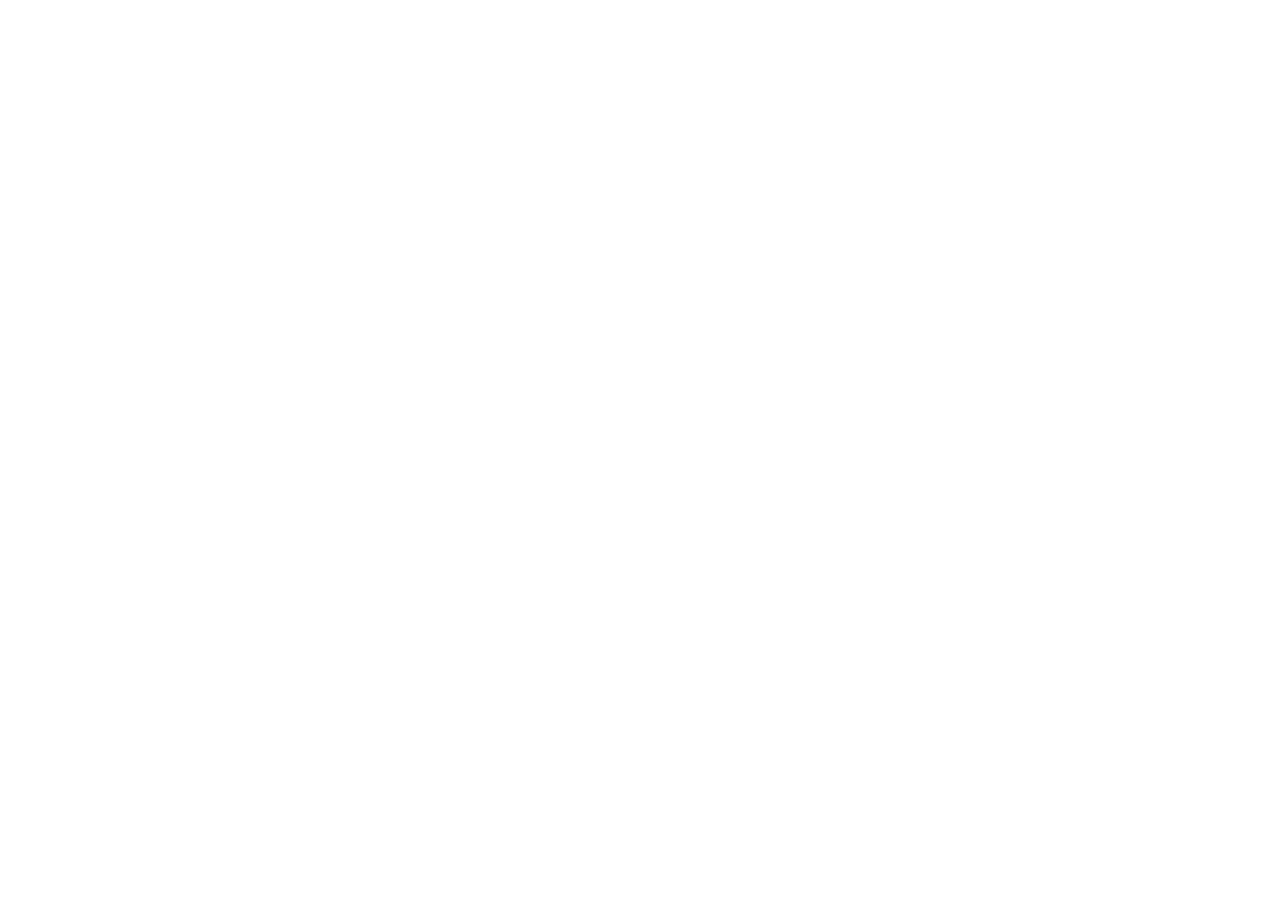
==== index.html @ 18eca81a "changing nav and picture to tamplate html function. and bootsrap popup for form" ====
<!DOCTYPE html>
<html>

    <head>
        <meta charset="UTF-8">
                <meta name="viewport" content="width=device-width, initial-scale=1">
                <link rel="stylesheet" type="text/css" href="vendors/css/normalize.css">
                <link rel="stylesheet" type="text/css" href="vendors/css/grid.css">
                <link rel="stylesheet" type="text/css" href="vendors/css/ionicons.min.css">
                <link rel="stylesheet" type="text/css" href="vendors/bootstrap/css/bootstrap.min.css">
                <link rel="stylesheet" type="text/css" href="css/style.css">
                <link rel="stylesheet" type="text/css" href="css/nav-menu.css">
                <link rel="stylesheet" type="text/css" href="picture-container/picture-container.css">
                <link rel="stylesheet" type="text/css" href="css/queries.css">
                <link href="https://fonts.googleapis.com/css?family=Lato:100,300,300i,400" rel="stylesheet">
                <script
                src="https://code.jquery.com/jquery-3.3.1.min.js"
                integrity="sha256-FgpCb/KJQlLNfOu91ta32o/NMZxltwRo8QtmkMRdAu8="
                crossorigin="anonymous"></script>
                <script src="vendors/bootstrap/js/bootstrap.min.js"></script>
        <title>Title of the document</title>
    </head>

<body>
       <header>
            <templateHtml src="picture-container/picture-container.html"></templateHtml>
            <templateHtml src="nav-menu/nav-menu.html"></templateHtml>
       </header>
</body>

</html>
---- css/style.css ----
*{
    margin: 0;
    padding: 0;
    box-sizing: border-box;
}

body{ 
    font-family: 'Lato';
    font-size: 20px;
    font-weight: 300;
    text-rendering: optimizeLegibility;
}

.row{
    max-width: 1140px;
    margin: 0 auto 0 auto;
}

.box{
    padding: 1%
}


h1{
    font-weight: bold;
    word-spacing: 5px;
    letter-spacing: 2px;
    font-size: 150%; 
    margin-bottom: 30px;
    text-align: center;
}

h2, h3{

    word-spacing: 5px;
    letter-spacing: 2px;
    text-align: center;
}

h2{
    font-size: 120%;
    font-weight: bold;
}


span{
    color: #e67e22;
}

section{
    padding: 30px 0;
}

#registration-parent, #registration-kid{
    background-color: #f0f0f0;
    width: 74.3%;
    margin-left: 13%;
}

 #reports{
    background-color: #f0f0f0;
    width: 80.3%;
    margin-left: 10%; 
 }

 .reports-line{
    margin-left: 3.2%;
 }

.parent-form1, .kid-form1{
    margin-top: 7%;
}

.parent-form1, .parent-form2, .parent-form3, .parent-form4 {
    margin-left: 10%;
}

.kid-form1,.kid-form2 {
   margin-left: 10%;
}

.kid-form3, .kid-form4{
    margin-left: 11.3%;
}
.registration-info input{
    background-color: transparent;
    border: solid 1px rgb(169,169,169);
    color: black;
    background: white;
    text-indent: 10px;
    width: 59%;
    border-radius: 5px;
    margin-left: 3.5%;
    margin-top: 1%;
    font-family: 'Lato';
    font-weight: 300;
    height: 28px;
}

#birthday-date{
    width: 71%;
}

.report-info input{
    background-color: transparent;
    border: solid 1px rgb(169,169,169);
    color: black;
    background: white;
    text-indent: 10px;
    width: 53%;
    border-radius: 5px;
    margin-left: 15.3%;
    margin-top: 1%;
    font-family: 'Lato';
    font-weight: 300;
    height: 28px;
}

#address, #city, #phone, #another-contact{
    margin-left: 4%;
}

.registration-info select, .report-info select{
    border-radius: 5px;
    font-family: 'Lato';
    font-weight: 300;
 
}

.registration-info select{
    margin-top: 1%;
    margin-left: 4%;
    width: 59%;
}

#gender{
    width: 120%;
    margin-left: 8%;
}

#f-member-select{
    width: 103%;
    margin-left: 7%;
}

input[type=checkbox], input[type=radio]{
    background-color: transparent;
    border: solid 1px rgb(169,169,169);
    color: black;
    background: white;
    border-radius: 5px;
    /* margin-top: 6%;    */
}

input[type=checkbox]{
    width: 10%;
}

input[type=radio]{
    width: 7%;
}

.report-info select{
    margin-left: 25px;
} 

.save-1, .save-2, .create-botton{
    padding: 5px;
    width: 75px;
    display: block;
    cursor: pointer;
    border: none;
    background-color: #e67e22;
    color: white;
    border-radius: 5px;
    font-family: 'Lato';
    font-weight: 300;
    text-align: center;
}

.save-1{
    margin-left: 48%;
}

.save-2{
   margin-top: 5%;
   margin-left: 48%; 
}

.create-botton{
   margin-top: 5%;
   margin-left: 48%;  
}

.success-message{
   font-weight: bold; 
   margin-left: 4%;
   color: #9b59b6;
   margin-bottom: -4%;
   word-spacing: 2px;

}

#kids-table{
    margin-top: 6%;
    background-color: #3d3d3d;
    color: white;
}

#kids-table td:first-child{
   padding: 0 8px 0 8px;
}

#kids-table td{
    text-align: center;
    border: solid 1px #dfe4ea;
}



#kids-table th{
   padding: 0 51.4px 0 51.4px;
   text-align: center;
   border-bottom: solid 1px #dfe4ea;
}
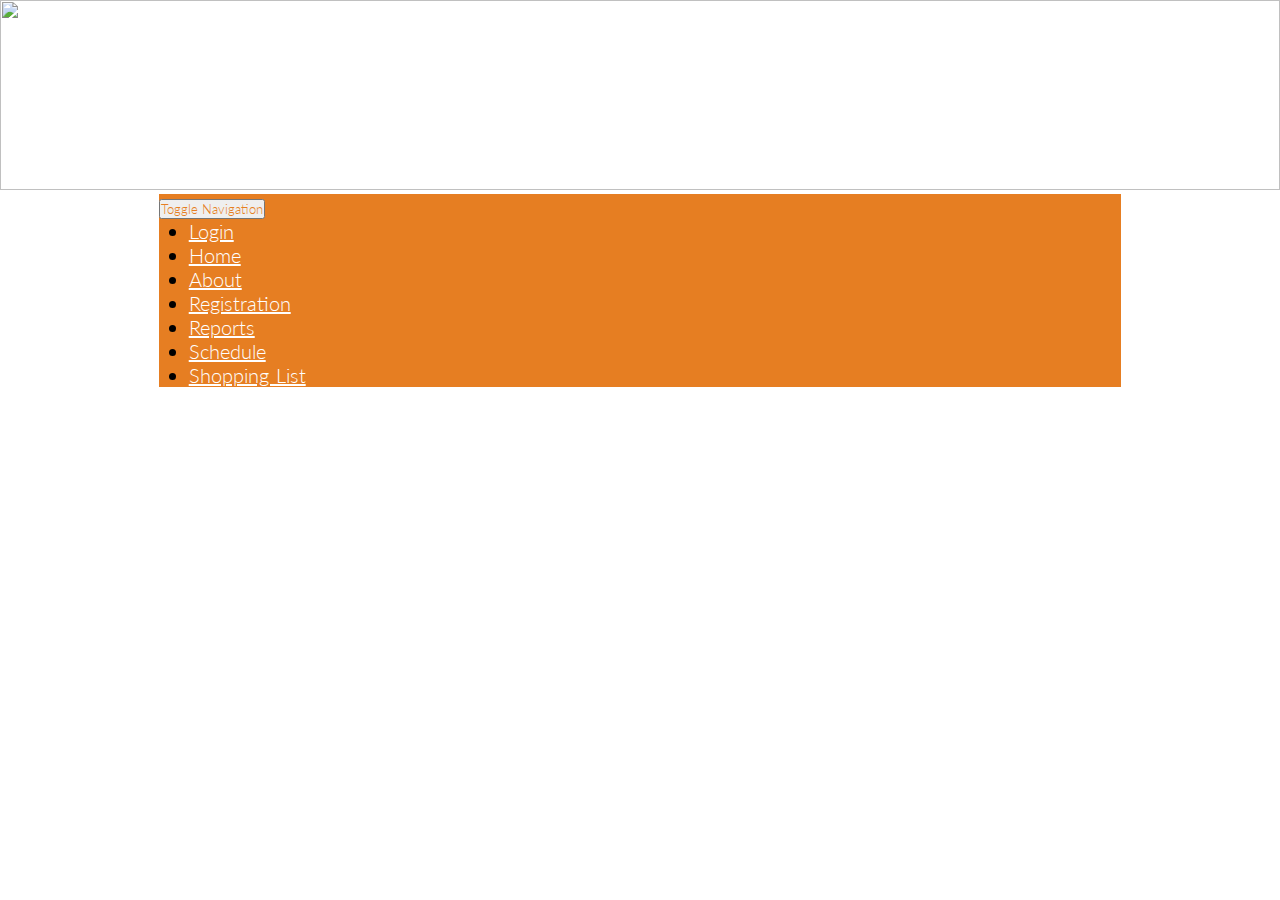
==== commit 4f4ab552: "Merge branch 'master' of https://github.com/imryn/Sadna" ====
--- a/index.html
+++ b/index.html
@@ -3,21 +3,21 @@
 
     <head>
         <meta charset="UTF-8">
-                <meta name="viewport" content="width=device-width, initial-scale=1">
-                <link rel="stylesheet" type="text/css" href="vendors/css/normalize.css">
-                <link rel="stylesheet" type="text/css" href="vendors/css/grid.css">
-                <link rel="stylesheet" type="text/css" href="vendors/css/ionicons.min.css">
-                <link rel="stylesheet" type="text/css" href="vendors/bootstrap/css/bootstrap.min.css">
-                <link rel="stylesheet" type="text/css" href="css/style.css">
-                <link rel="stylesheet" type="text/css" href="css/nav-menu.css">
-                <link rel="stylesheet" type="text/css" href="picture-container/picture-container.css">
-                <link rel="stylesheet" type="text/css" href="css/queries.css">
-                <link href="https://fonts.googleapis.com/css?family=Lato:100,300,300i,400" rel="stylesheet">
-                <script
-                src="https://code.jquery.com/jquery-3.3.1.min.js"
-                integrity="sha256-FgpCb/KJQlLNfOu91ta32o/NMZxltwRo8QtmkMRdAu8="
-                crossorigin="anonymous"></script>
-                <script src="vendors/bootstrap/js/bootstrap.min.js"></script>
+        <meta name="viewport" content="width=device-width, initial-scale=1">
+        <link rel="stylesheet" type="text/css" href="vendors/css/normalize.css">
+        <link rel="stylesheet" type="text/css" href="vendors/css/grid.css">
+        <link rel="stylesheet" type="text/css" href="vendors/css/ionicons.min.css">
+        <link rel="stylesheet" type="text/css" href="vendors/bootstrap/css/bootstrap.min.css">
+        <link rel="stylesheet" type="text/css" href="css/style.css">
+        <link rel="stylesheet" type="text/css" href="css/nav-menu.css">
+        <link rel="stylesheet" type="text/css" href="picture-container/picture-container.css">
+        <link rel="stylesheet" type="text/css" href="css/queries.css">
+        <link href="https://fonts.googleapis.com/css?family=Lato:100,300,300i,400" rel="stylesheet">
+        <script
+            src="https://code.jquery.com/jquery-3.3.1.min.js"
+            integrity="sha256-FgpCb/KJQlLNfOu91ta32o/NMZxltwRo8QtmkMRdAu8="
+            crossorigin="anonymous"></script>
+        <script src="vendors/bootstrap/js/bootstrap.min.js"></script>
         <title>Title of the document</title>
     </head>
 
@@ -26,6 +26,8 @@
             <templateHtml src="picture-container/picture-container.html"></templateHtml>
             <templateHtml src="nav-menu/nav-menu.html"></templateHtml>
        </header>
+
+       <script src="commons.js"></script>
 </body>
 
 </html>--- a/css/style.css
+++ b/css/style.css
@@ -51,17 +51,11 @@
     padding: 30px 0;
 }
 
-#registration-parent, #registration-kid{
+#registration-parent, #registration-kid, #reports{
     background-color: #f0f0f0;
-    width: 74.3%;
-    margin-left: 13%;
-}
-
- #reports{
-    background-color: #f0f0f0;
-    width: 80.3%;
-    margin-left: 10%; 
- }
+    width: 75.2%;
+    margin-left: 12.4%;
+}
 
  .reports-line{
     margin-left: 3.2%;
@@ -88,7 +82,7 @@
     color: black;
     background: white;
     text-indent: 10px;
-    width: 59%;
+    width: 71%;
     border-radius: 5px;
     margin-left: 3.5%;
     margin-top: 1%;
@@ -97,8 +91,8 @@
     height: 28px;
 }
 
-#birthday-date{
-    width: 71%;
+#birth-date{
+    width: 72%;
 }
 
 .report-info input{
@@ -113,10 +107,10 @@
     margin-top: 1%;
     font-family: 'Lato';
     font-weight: 300;
-    height: 28px;
-}
-
-#address, #city, #phone, #another-contact{
+    height: 32px;
+}
+
+#address, #city, #phone{
     margin-left: 4%;
 }
 
@@ -130,34 +124,48 @@
 .registration-info select{
     margin-top: 1%;
     margin-left: 4%;
-    width: 59%;
+    width: 71%;
 }
 
 #gender{
-    width: 120%;
+    width: 133%;
     margin-left: 8%;
 }
 
 #f-member-select{
-    width: 103%;
+    width: 119%;
     margin-left: 7%;
 }
 
-input[type=checkbox], input[type=radio]{
+
+.allergie-info{
+    margin-top: 17%;
+    width: 100%; 
+}
+
+.food-pref{
+    margin-top: 3%;
+    width: 100%;  
+}
+
+input[type=checkbox]:first-child{
     background-color: transparent;
     border: solid 1px rgb(169,169,169);
     color: black;
     background: white;
     border-radius: 5px;
-    /* margin-top: 6%;    */
-}
-
-input[type=checkbox]{
-    width: 10%;
-}
-
-input[type=radio]{
+    margin-top: 6%;
+    width: 10%;  
+}
+
+
+input[type=radio]:first-child{
     width: 7%;
+    margin-top: 6%;
+}
+
+#email-input{
+    width:71%;
 }
 
 .report-info select{
@@ -192,9 +200,21 @@
    margin-left: 48%;  
 }
 
-.success-message{
+.describe-info, #form-exp{
+    margin-top: 3%;
+    color: #e67e22;
+    word-spacing: 2px;
+}
+.describe-info{
+    margin-left: 11%;
+}
+
+#form-exp{
+    margin-left: 4%;  
+}
+.success-message, .success-message2{
    font-weight: bold; 
-   margin-left: 4%;
+   margin-left: 11%;
    color: #9b59b6;
    margin-bottom: -4%;
    word-spacing: 2px;
@@ -217,9 +237,71 @@
 }
 
 
-
 #kids-table th{
    padding: 0 51.4px 0 51.4px;
    text-align: center;
    border-bottom: solid 1px #dfe4ea;
-}+}
+
+
+/* START building schedule design */
+.calendar_row{
+    width:100%;
+    float:left;
+}
+#calendar{
+    margin-left:-350px;
+    position:relative;
+    float:left;
+    left:50%;
+}
+
+.schedule_row{
+    width:100%;
+    margin-top:25px;
+    float:left;
+}
+.schedule_row label{
+    width:190px;
+    float:left;
+}
+.schduler_holder{
+    padding:20px;
+    margin-left:120px; 
+}
+.scheduler-description{
+    width:720px;
+    float:left;
+}
+.pick{
+    float:left;
+    margin-left:140px;
+    margin-top:10px;
+}
+#date{
+    width:27%;
+}
+.addeventatc_icon{
+    top:3px !important;
+}
+.addeventatc{
+    padding-top:5px !important;
+    padding-bottom:5px !important;
+    margin-left:10px;
+    float:left;
+}
+.scheduler-description input{
+    background-color: transparent;
+    border: solid 1px rgb(169,169,169);
+    color: black;
+    background: white;
+    text-indent: 10px;
+    width: 430px;
+    float:left;
+    border-radius: 5px;
+    font-family: 'Lato';
+    font-weight: 300;
+    height: 32px;
+    
+}
+/* END building_schedule design  */--- a/css/nav-menu.css
+++ b/css/nav-menu.css
@@ -0,0 +1,35 @@
+.navbar{
+    background-color: #e67e22;
+    margin: 0;
+    border: none;
+    border-radius: 0;
+    width: 75.2%;
+    margin-left: 12.4%;
+}
+
+.navbar li{
+    margin-left: 30px;
+}
+
+.navbar li a{
+    overflow: hidden;
+    background-color: #e67e22;
+    word-spacing: 2px;
+}
+
+.navbar a,
+.navbar button{
+    text-transform: capitalize;
+    font-family: Lato;
+    font-weight: 300;
+    color: white !important;
+}
+
+
+.navbar li a:hover,
+.navbar li:hover,
+.dropdown.open > a{
+    background-color:orange;
+    color: black;
+}
+
